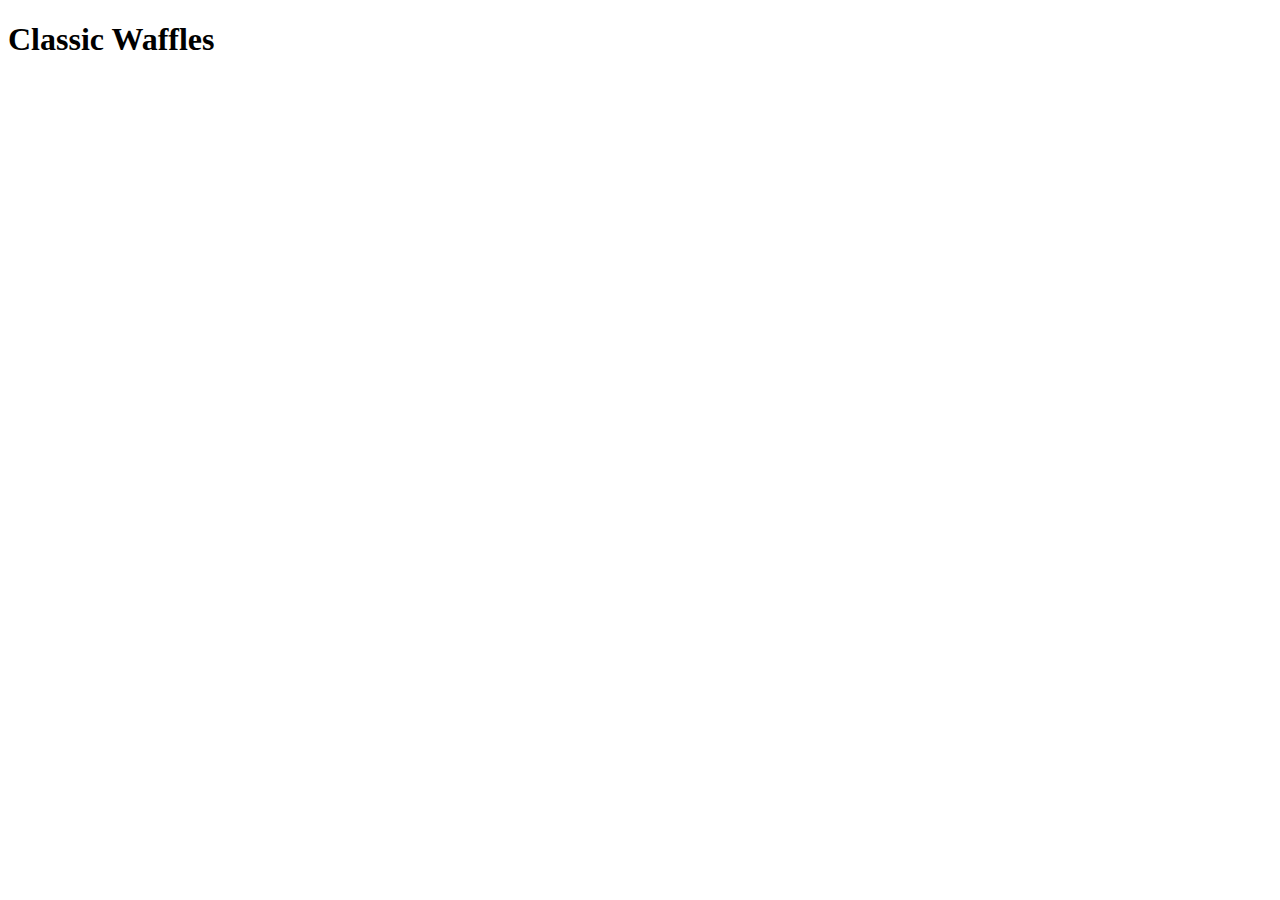
==== recipes/classicwaffles.html @ 6cf0442e "Create classicwaffles.html and link to index.html" ====
<!DOCTYPE html>

<html lang="en">

    <head>

        <meta charset="UTF-8">

        <title>Classic Waffles</title>

    </head>

    <body>

        <h1>Classic Waffles</h1>
        
    </body>
</html>
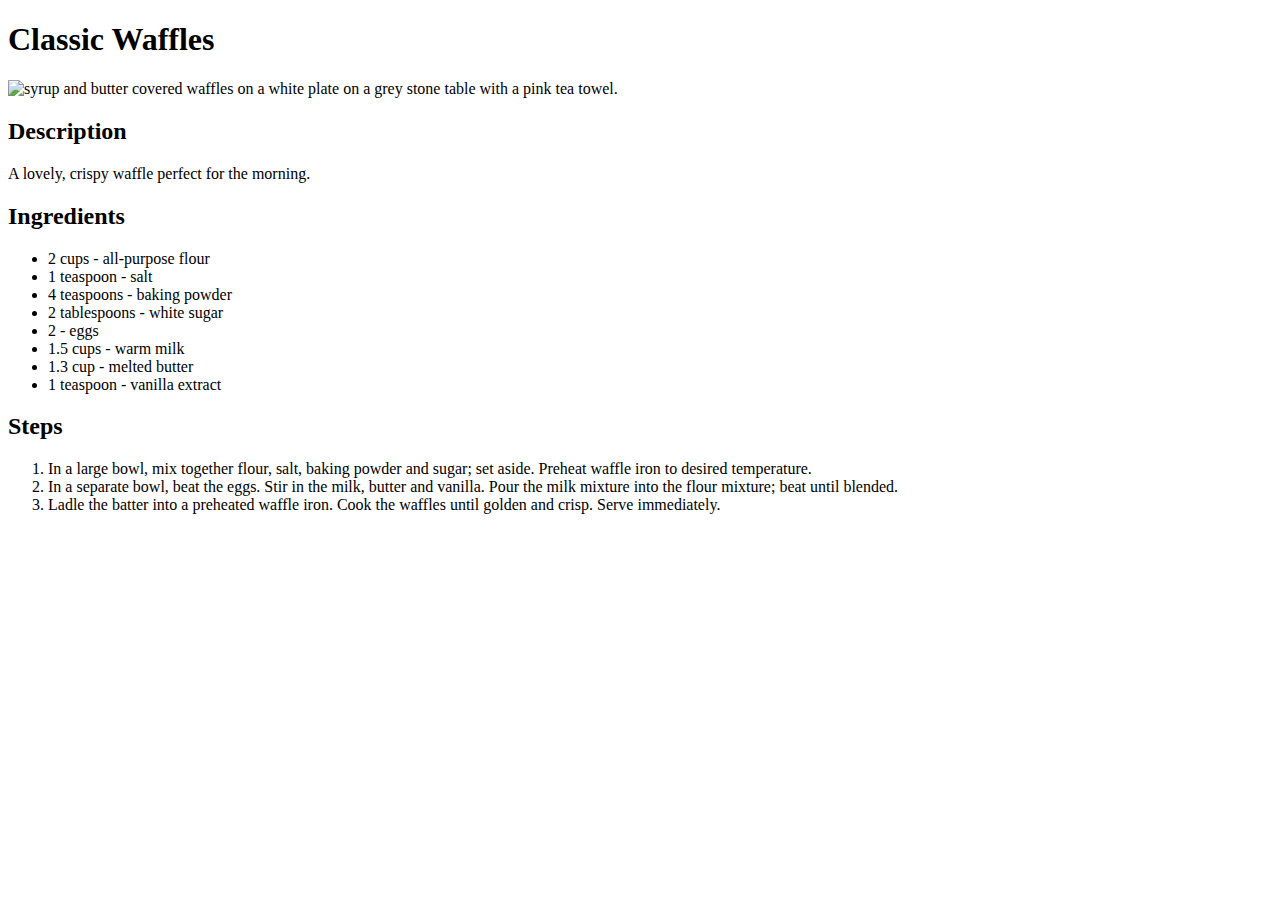
==== commit b53889ec: "Add content to classicwaffles.html" ====
--- a/recipes/classicwaffles.html
+++ b/recipes/classicwaffles.html
@@ -13,6 +13,37 @@
     <body>
 
         <h1>Classic Waffles</h1>
+
+        <img src="https://imagesvc.meredithcorp.io/v3/mm/image?url=https%3A%2F%2Fstatic.onecms.io%2Fwp-content%2Fuploads%2Fsites%2F43%2F2022%2F03%2F09%2F20513-classic-waffles-mfs-023.jpg" alt="syrup and butter covered waffles on a white plate on a grey stone table with a pink tea towel.">
+
+        <h2>Description</h2>
+
+        <p>A lovely, crispy waffle perfect for the morning.</p>
+
+        <h2>Ingredients</h2>
+
+        <ul>
+
+            <li>2 cups - all-purpose flour</li>
+            <li>1 teaspoon - salt</li>
+            <li>4 teaspoons - baking powder</li>
+            <li>2 tablespoons - white sugar</li>
+            <li>2 - eggs</li>
+            <li>1.5 cups - warm milk</li>
+            <li>1.3 cup - melted butter</li>
+            <li>1 teaspoon - vanilla extract</li>
+
+        </ul>
+        
+        <h2>Steps</h2>
+
+        <ol>
+
+            <li>In a large bowl, mix together flour, salt, baking powder and sugar; set aside. Preheat waffle iron to desired temperature.</li>
+            <li>In a separate bowl, beat the eggs. Stir in the milk, butter and vanilla. Pour the milk mixture into the flour mixture; beat until blended.</li>
+            <li>Ladle the batter into a preheated waffle iron. Cook the waffles until golden and crisp. Serve immediately.</li>
+        
+        </ol>
         
     </body>
 </html>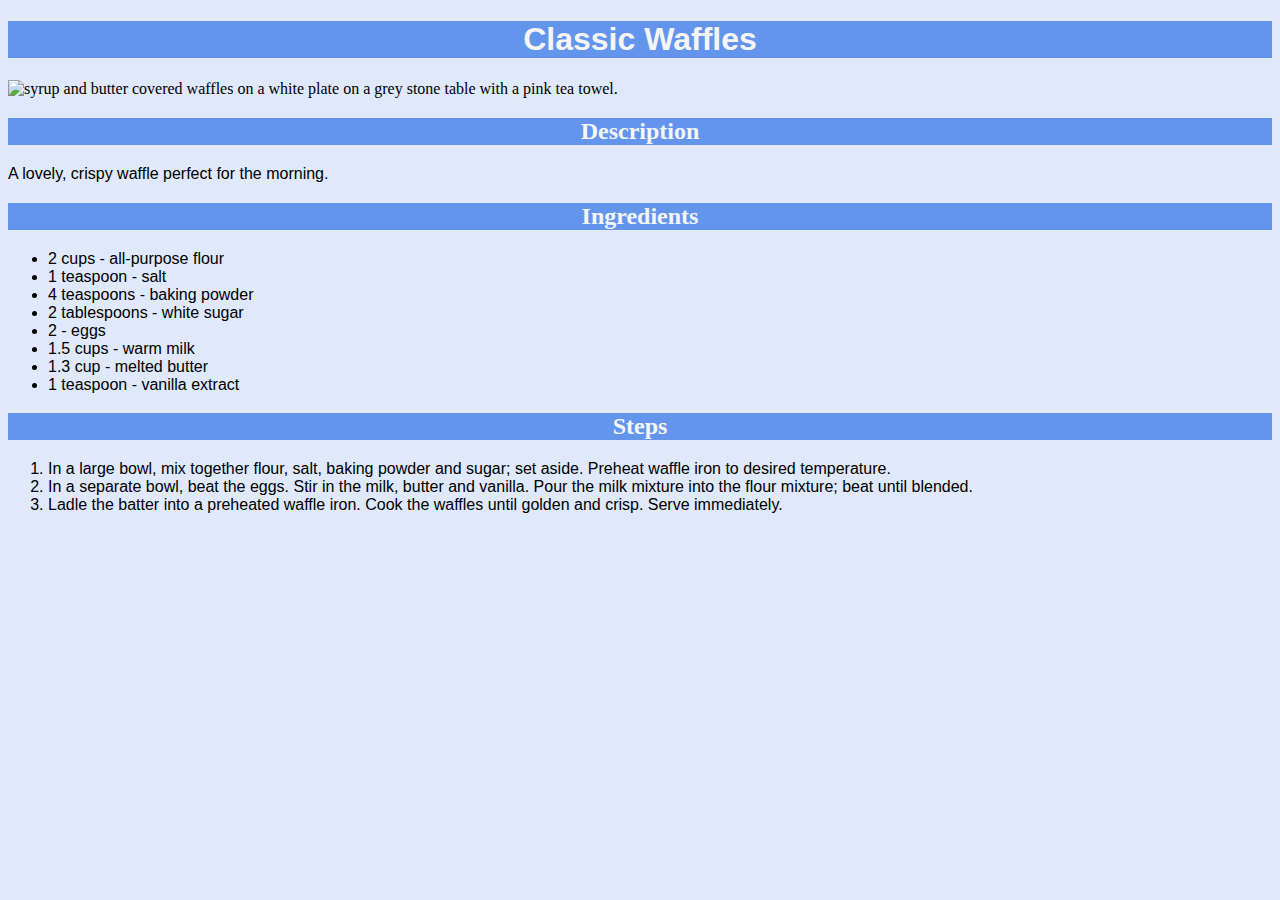
==== commit 5ce1eaf6: "Add style.css to Odin Recipes" ====
--- a/recipes/classicwaffles.html
+++ b/recipes/classicwaffles.html
@@ -7,6 +7,8 @@
         <meta charset="UTF-8">
 
         <title>Classic Waffles</title>
+
+        <link rel="stylesheet" href="../style.css">
 
     </head>
 
--- a/style.css
+++ b/style.css
@@ -0,0 +1,28 @@
+h1,
+ul,
+p,
+ol {
+    font-family: Helvetica, "Times New Roman", sans-serif;
+}
+
+h1,
+h2 {
+    background-color: cornflowerblue;
+    color: whitesmoke;
+    text-align: center;
+    font-weight: bold;
+
+}
+
+body {
+    background-color: rgba(100, 148, 237, 0.205)
+}
+a {
+    text-align: left;
+    color: cornflowerblue;
+}
+
+img {
+    width: 200px;
+    height: auto;
+}